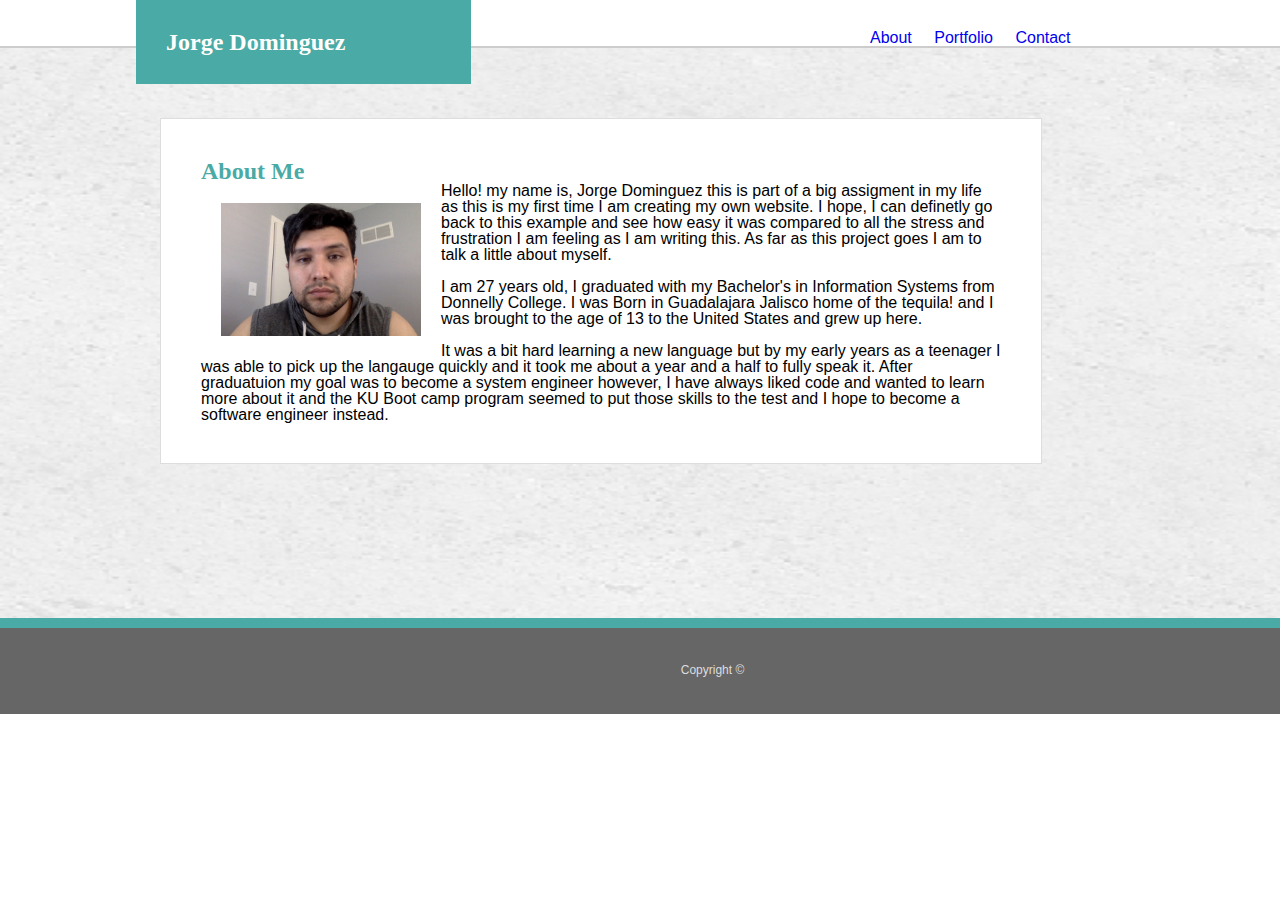
==== index.html @ 202d233a "initial commit" ====
<!DOCTYPE html>
<html lang="en-US">

<head>
    <title>About me</title>
    <link rel="stylesheet" type="text/css" href="./assests/css/reset.css">
    <link rel="stylesheet" type="text/css" href="assests/css/style.css">
</head>

<body>
    
    <header>
        <!-- could not get name logo to align with about me text i changed the align- left to differnt px but it would affect all pages-->
        <section id="logo">
			<h1>Jorge Dominguez</h1>
		</section>
		<nav>
			<ul class="navbar">
				<li><a href="index.html">About</a></li>
			
				<li><a href="portfolio.html">Portfolio</a></li>
				
				<li><a href="contact.html">Contact</a></li>
			</ul>
		</nav>
    </header>




    <div class="content">
        <div class="main">
            <h2 class="page-title">About Me</h2>


            <img class="portfolio-pic" src="assests/images/portfolio-pic.jpg" alt="JorgeDominguez"/>
            
            
            <p>Hello! my name is, Jorge
            Dominguez this is part of a big assigment in my life as this is my first time I am creating my own website.
            I hope, I can definetly go back to this example and see how easy it was compared to all the stress and
                frustration I am feeling as I am writing this.
                As far as this project goes I am to talk a little about myself.</p><br>
            <p>I am 27 years old, I graduated with my Bachelor's in Information Systems from Donnelly College. I was
                Born in Guadalajara Jalisco home of the tequila! and I was brought to the age of 13 to the United States
                and grew up here.<br><br>
                It was a bit hard learning a new language but by my early years as a teenager I was able to pick up the
                langauge quickly and it took me about a year and a half to fully speak it. After graduatuion my goal was
                to become a system engineer however, I have always liked code and wanted to learn more about it and the
                KU Boot camp program seemed to put those skills to the test and I hope to become a software engineer
                instead.</p>
        </div>
    </div>
     <!-- I could not lower the copyright symbol lower to the bottom of the page this issue applies to all three of my pages-->
    <footer class="bottom">
        <h5>Copyright ©</h5>
    </footer>



</body>

</html>
---- assests/css/style.css ----
html, body{
    
    margin: auto;
    font-family: Arial, Helvetica, sans-serif;
    color: #777777;
    background: url("../images/concrete_seamless.png");
    background-repeat:no-repeat;
    background-size: 100% 100%;
}

h1 {
    font-family: "Georgia", Times, "Times New Roman", serif;
    font-weight: bold;
    font-size: 24px;
    color: #ffffff;
}
h2 {
   font-family: "Georgia", Times, "Times New Roman", serif;
   font-weight: bold;
   color: #4aaaa5;
   font-size: 24px;
}
h3 {
   font-family: "Georgia", Times, "Times New Roman", serif;
   font-weight: bold;
   color: #4aaaa5;
   font-size: 20px;
}

h4 {
    font-family: "Georgia", Times, "Times New Roman", serif;
    font-size: 20px;
    color: #ffffff;
    padding-top: 18px;
    text-align: center;
}
p {
   font-family: "Arial", "Helvetica Neue", Helvetica, sans-serif;
   font-size: 16px;
   color: black;
}


header{
    width: 100%;
    margin: auto;
    height: auto;
    border-bottom: 2px solid #cccccc;
    background-color: #ffffff;
}

header .container{
    width: 960px;
    margin: 0 auto;
}


.name{
    width: 50%;
    display: inline-block;
    vertical-align: middle;
    margin: 0 auto;
    padding:0 auto;
}

a:link {
    text-decoration: none;
 }
 

 a:visited {
    color: #777777;
    text-decoration: none;
    font-family: "Arial", "Helvetica Neue", Helvetica, sans-serif;
    font-size: 16px;
 }
 
 
 a:hover {
    color: #777777;
    text-decoration: none;
    font-family: "Arial", "Helvetica Neue", Helvetica, sans-serif;
    font-size: 16px;
    font-weight: bold;
 }
 
 
 a:active {
    color: #777777;
    text-decoration: none;
    font-family: "Arial", "Helvetica Neue", Helvetica, sans-serif;
    font-size: 16px;
    font-weight: bold;
 } 
 

 .main{
    display: block;
    width: 800px;
	margin: 70px 0;
	padding: 40px;
	background-color: #ffffff;
    border: 1px solid #dddddd;
}

.name {
    width: 50%;
}

#logo {
    background-color: #4aaaa5;
   width: 275px;
   padding: 30px;
   margin-left: 136px;
   float: left;
}





.portfolio-pic{
    padding: 20px;
    width: 200px;
    float: left;
}



.navbar {
    margin-left: 870px;
    padding-top: 30px;
 }
 li {
    color: #777777;
    display: inline;
    font-family: "Arial", "Helvetica Neue", Helvetica, sans-serif;
    font-size: 16px;
    padding-right: 18px;
 }
 

#portfolio {
    background-color: #ffffff;
    width: 650px;
    height: 875px;
    margin: 0 auto;

    border-style: solid;
    border-width: 1px;
    border-color: #dddddd;

 }
 article {
    background-color: #4aaaa5;
     width: 264px;
     height: 60px;
     margin-top: 126px;
 }



.content {
    width: 960px;
    clear: both;
    height: 500px;
    margin: 0 auto;
    margin-top: 35px;
}

.ipad{ 
	background-image: url("../images/technics-q-c-640-480-1.jpg");
    background-repeat: no-repeat;
    background-size: 264px 196px;
    width: 264px;
    height: 196px;
    margin-left: 30px;
    float: left;
}


.dj{
    background-image: url("../images/technics-q-c-640-480-2.jpg");
    background-repeat: no-repeat;
    background-size: 264px 196px;
    width: 264px;
    height: 196px;
    margin-right: 34px;
    float: right;
}


.headphones{
    background-image: url("../images/technics-q-c-640-480-5.jpg");
    background-repeat: no-repeat;
    background-size: 264px 196px;
    width: 264px;
    height: 196px;
    margin-top: 54px;
    margin-left: 30px;
    float: left;
}

.wireless{
    background-image: url("../images/technics-q-c-640-480-7.jpg");
	background-repeat: no-repeat;
	background-size: 264px 196px;
	width: 264px;
	height: 196px;
	margin-top: 54px;
	margin-right: 34px;
	float: right;
}

.tv{
    background-image: url("../images/technics-q-c-640-480-9.jpg");
	background-repeat: no-repeat;
	background-size: 264px 196px;
	width: 264px;
	height: 196px;
	margin-top: 54px;
	margin-left: 30px;
	float: left;
}


.item-name{
    position: relative;
    top: -90px;
    top: -75px;
    text-align: center;
    background-color: #4aaaa5;
    padding: 1em;
    color: #ffffff;
    z-index: 1000;
    z-index: 900;
}

.bottom {
    font-family: "Arial", "Helvetica Neue", Helvetica, sans-serif;
    height: 200%;
       font-size: 12px;
       color: #dddddd;
       width: 1425px;
       background-color: #666666;
       text-align: center;
       padding-top: 36px;
       padding-bottom: 38px;
       border-top: 10px solid #4aaaa5;
       clear: both;
       bott
}




#message{
    height: 200px;
}

.padme {
	padding-top: 38px;
	padding-left: 28px;
	padding-right: 28px;
}

hr.heavy {
	border-top: 3px solid #dddddd;
	width: 588px;
	margin-top: 36px;
	margin-left: 28px;
	margin-bottom: 30px;
}


#form {
    background-color: #ffffff;
    width: 650px;
    height: 615px;
    margin: 0 auto;
    border-style: solid;
    border-width: 1px;
    border-color: #dddddd;
 }

 input[type=text], select {
	width: 572px;
	height: 36px;
	padding-left: 12px;
	border: 1px solid #dddddd;
	margin-top: 10px;
	margin-left: 28px;
	margin-bottom: 20px;
	font-family: "Arial", "Helvetica Neue", Helvetica, sans-serif;
	font-size: 14px;
	color: #777777;
}
input[type=email], select {
	width: 572px;
	height: 36px;
	padding-left: 12px;
	border: 1px solid #dddddd;
	margin-top: 10px;
	margin-left: 28px;
	margin-bottom: 20px;
	font-family: "Arial", "Helvetica Neue", Helvetica, sans-serif;
	font-size: 14px;
	color: #777777;
}
input[type=textarea], select {
	width: 572px;
	height: 200px;
	padding-left: 12px;
	border: 1px solid #dddddd;
	margin-top: 10px;
	margin-left: 28px;
	font-family: "Arial", "Helvetica Neue", Helvetica, sans-serif;
	font-size: 14px;
	color: #777777;
}
input[type=submit] {
	width: 116px;
	height: 40px;
	margin-top: 20px;
	margin-left: 28px;
    background-color: #4aaaa5;
    border: none;
    color: #ffffff;
    text-decoration: none;
    cursor: pointer;
    font-family: "Arial", "Helvetica Neue", Helvetica, sans-serif;
	font-size: 14px;
}


::placeholder {
    color: #cccccc;
}
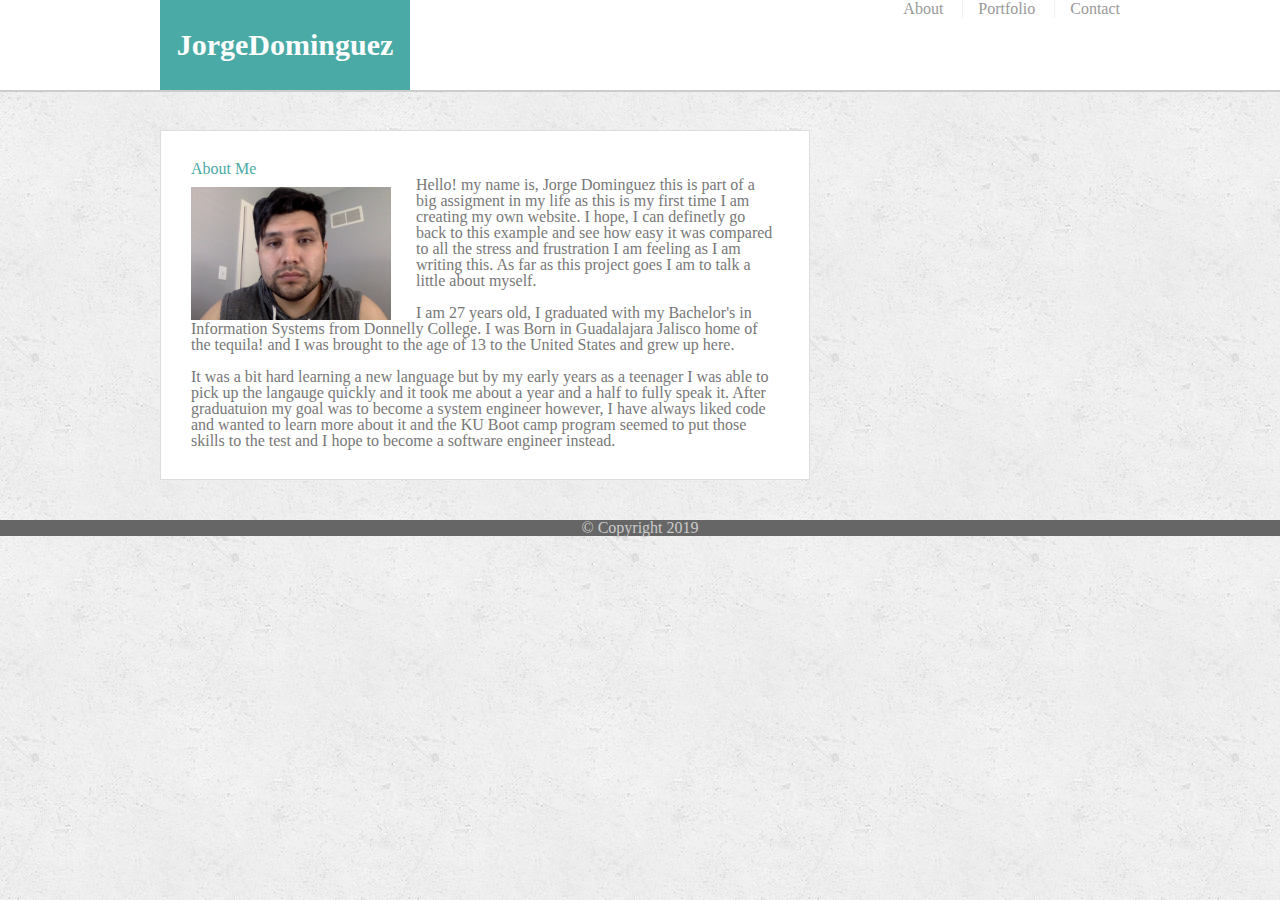
==== commit 945a2a1c: "initial commit" ====
--- a/index.html
+++ b/index.html
@@ -1,63 +1,60 @@
-<!DOCTYPE html>
-<html lang="en-US">
+<!doctype html>
+<html lang="en-us">
 
 <head>
-    <title>About me</title>
-    <link rel="stylesheet" type="text/css" href="./assests/css/reset.css">
-    <link rel="stylesheet" type="text/css" href="assests/css/style.css">
+  <meta charset="UTF-8">
+  <title>About | Your Name</title>
+  <link rel="stylesheet" type="text/css" href="assests/css/style/style.css">
+  <link rel="stylesheet" type="text/css" href="assests/css/style/reset.css">
 </head>
+<!-- it is responsive to all of the points asked for but i broke my footer and could not fix it-->
 
 <body>
+
+  <header id="masthead">
+    <div class="container">
+      <!-- will only show my first name but when the screen is zommed in to the lowest resolution my full name will appear I did not know how to fix it -->
+      <!-- full name will only appear if there is no space in between and will disappear if space-->
+      <a href="index.html" id="logo">JorgeDominguez</a>
+      <nav>
+        <!-- my nav bar works correctly with the resposivness but does not go back to full format when expanded to the full page-->
+        <a href="index.html">About</a>
+        <a href="portfolio.html">Portfolio</a>
+        <a href="contact.html">Contact</a>
+      </nav>
+    </div>
+  </header>
+
+  <div id="main-container" class="container">
+    <section class="main-section">
+      <h1>About Me</h1>
+
+      <img src="assests/css/style/images/portfolio-pic.jpg" height=200px width-150px class="auth-image" alt="Jorge JorgeDominguez">
+
+      <p>Hello! my name is, Jorge
+        Dominguez this is part of a big assigment in my life as this is my first time I am creating my own website.
+        I hope, I can definetly go back to this example and see how easy it was compared to all the stress and
+            frustration I am feeling as I am writing this.
+            As far as this project goes I am to talk a little about myself.</p><br>
+        <p>I am 27 years old, I graduated with my Bachelor's in Information Systems from Donnelly College. I was
+            Born in Guadalajara Jalisco home of the tequila! and I was brought to the age of 13 to the United States
+            and grew up here.<br><br>
+            It was a bit hard learning a new language but by my early years as a teenager I was able to pick up the
+            langauge quickly and it took me about a year and a half to fully speak it. After graduatuion my goal was
+            to become a system engineer however, I have always liked code and wanted to learn more about it and the
+            KU Boot camp program seemed to put those skills to the test and I hope to become a software engineer
+            instead.</p>
+
+    </section>
+
     
-    <header>
-        <!-- could not get name logo to align with about me text i changed the align- left to differnt px but it would affect all pages-->
-        <section id="logo">
-			<h1>Jorge Dominguez</h1>
-		</section>
-		<nav>
-			<ul class="navbar">
-				<li><a href="index.html">About</a></li>
-			
-				<li><a href="portfolio.html">Portfolio</a></li>
-				
-				<li><a href="contact.html">Contact</a></li>
-			</ul>
-		</nav>
-    </header>
+  </div>
 
-
-
-
-    <div class="content">
-        <div class="main">
-            <h2 class="page-title">About Me</h2>
-
-
-            <img class="portfolio-pic" src="assests/images/portfolio-pic.jpg" alt="JorgeDominguez"/>
-            
-            
-            <p>Hello! my name is, Jorge
-            Dominguez this is part of a big assigment in my life as this is my first time I am creating my own website.
-            I hope, I can definetly go back to this example and see how easy it was compared to all the stress and
-                frustration I am feeling as I am writing this.
-                As far as this project goes I am to talk a little about myself.</p><br>
-            <p>I am 27 years old, I graduated with my Bachelor's in Information Systems from Donnelly College. I was
-                Born in Guadalajara Jalisco home of the tequila! and I was brought to the age of 13 to the United States
-                and grew up here.<br><br>
-                It was a bit hard learning a new language but by my early years as a teenager I was able to pick up the
-                langauge quickly and it took me about a year and a half to fully speak it. After graduatuion my goal was
-                to become a system engineer however, I have always liked code and wanted to learn more about it and the
-                KU Boot camp program seemed to put those skills to the test and I hope to become a software engineer
-                instead.</p>
-        </div>
+  <footer>
+    <div class="container">
+      &copy; Copyright 2019
     </div>
-     <!-- I could not lower the copyright symbol lower to the bottom of the page this issue applies to all three of my pages-->
-    <footer class="bottom">
-        <h5>Copyright ©</h5>
-    </footer>
-
-
-
+  </footer>
 </body>
 
 </html>--- a/assests/css/style/style.css
+++ b/assests/css/style/style.css
@@ -0,0 +1,333 @@
+body {
+  font-family: Arial, "Helvetica Neue", Helvetica, sans-serif;
+  font-size: 18px;
+  line-height: 34px;
+  color: #777;
+  background: url("../style/images/concrete_seamless.png");
+}
+
+* {
+  box-sizing: border-box;
+}
+
+/* general */
+
+.container {
+  width: 100%;
+  max-width: 960px;
+  margin: 0 auto;
+  clear: both;
+}
+
+h1,
+h2,
+h3,
+p {
+  margin-bottom: 20px;
+}
+
+p:last-child {
+  margin-bottom: 0;
+}
+
+h1,
+h2,
+h3 {
+  font-family: Georgia, Times, "Times New Roman", serif;
+  font-weight: 700;
+  color: #4aaaa5;
+}
+
+h1 {
+  padding-bottom: 20px;
+  font-size: 30px;
+  line-height: 49px;
+  border-bottom: 3px solid #ddd;
+}
+
+h2,
+h3 {
+  font-size: 22px;
+}
+
+/* header */
+
+#masthead {
+  position: fixed;
+  z-index: 99;
+  width: 100%;
+  margin: 0 0 30px;
+  overflow: auto;
+  color: #fff;
+  background: #fff;
+  border-bottom: 2px solid #ccc;
+}
+
+#logo {
+  float: left;
+  width: 250px;
+  height: 90px;
+  font-family: Georgia, Times, "Times New Roman", serif;
+  font-size: 30px;
+  font-weight: 700;
+  line-height: 90px;
+  color: #fff;
+  text-align: center;
+  text-decoration: none;
+  background: #4aaaa5;
+}
+
+nav {
+  float: right;
+  margin-top: 25px;
+}
+
+nav a {
+  display: inline-block;
+  padding-left: 15px;
+  margin-left: 15px;
+  line-height: 18px;
+  color: #999;
+  text-decoration: none;
+  border-left: 1px solid #efefef;
+}
+
+nav a:first-child {
+  border-left: 0 none;
+}
+
+/* footer */
+
+footer {
+  padding: 17px;
+  position: relative;
+  clear: both;
+  font-size: 12px;
+  color: #fff;
+  color: #ccc;
+  text-align: center;
+  background: #666;
+  border-top: 8px solid #4aaaa5;
+}
+
+
+
+
+
+h3,
+.sidebar h2 {
+  padding-bottom: 20px;
+  margin-bottom: 15px;
+  line-height: 22px;
+  border-bottom: 2px solid #eee;
+}
+
+.social {
+  width: 62px;
+  height: 62px;
+  margin-top: 8px;
+  margin-right: 5px;
+}
+
+.social:last-child {
+  margin-right: 0;
+}
+
+/* main */
+
+#main-container {
+  padding-top: 130px;
+}
+
+.main-section {
+  float: left;
+  width: 100%;
+  max-width: 650px;
+  padding: 30px;
+  margin: 0 0 40px;
+  background: #fff;
+  border: 1px solid #ddd;
+}
+
+/* portfolio page */
+
+.work {
+  position: relative;
+  float: left;
+  width: 274px;
+  margin: 20px 0 25px;
+  overflow: auto;
+}
+
+.work:nth-child(even) {
+  margin-right: 40px;
+}
+
+.work img {
+  width: 100%;
+  border: 0 none;
+  opacity: 0.8;
+}
+
+.work h3 {
+  position: absolute;
+  bottom: 20px;
+  width: 100%;
+  padding: 15px;
+  margin-bottom: 0;
+  font-weight: 300;
+  line-height: 30px;
+  color: #fff;
+  text-align: center;
+  background: #4aaaa5;
+  border-bottom: 0;
+}
+
+.auth-image {
+  float: left;
+  width: 200px;
+  height: auto;
+  margin-top: 10px;
+  margin-right: 25px;
+}
+
+/* contact page */
+
+#contact-form ul {
+  margin-bottom: 20px;
+}
+
+#contact-form li {
+  margin-bottom: 10px;
+}
+
+label,
+input[type=text],
+input[type=email],
+textarea {
+  display: block;
+  width: 100%;
+}
+
+input[type=text],
+input[type=email],
+textarea {
+  height: 35px;
+  padding: 0 10px;
+  font-size: 14px;
+  border: 1px solid #ddd;
+}
+
+textarea {
+  height: 200px;
+}
+
+input[type=submit] {
+  padding: 10px 30px;
+  font-size: 18px;
+  color: #fff;
+  cursor: pointer;
+  background: #4aaaa5;
+  border: 0 none;
+}
+
+@media screen and (max-width: 980px) {
+  
+      .auth-image {
+        float: left;
+        width: 100%;}
+
+      #masthead {
+       position: fixed;
+          z-index: 99;
+          width: 100%;
+          margin: 0 0 30px;
+          padding: 0 30px 0 30px;
+          overflow: auto;
+          color: #fff;
+          background: #fff;
+          border-bottom: 2px solid #ccc;
+        }
+
+        .main-section {
+          float: left;
+          width: 100%;
+          max-width: 500px;
+          padding: 30px;
+          margin: 0 0 20px 30px;
+          background: #fff;
+          border: 1px solid #ddd;
+        }
+
+        
+  
+    
+
+
+@media screen and (max-width: 768px)  {
+  
+  #main-container {
+    padding: 130px;
+  }
+  
+  
+  .main-section {
+    float: left;
+    width: 100%;
+    max-width: 650px;
+    padding: 30px;
+    margin: 0 0 20px;
+    background: #fff;
+    border: 1px solid #ddd;
+  }
+
+  #masthead {
+    position: fixed;
+    z-index: 99;
+    width: 100%;
+    margin: 0 0 30px;
+    padding: 0 30px 0 30px;
+    overflow: auto;
+    color: #fff;
+    background: #fff;
+    border-bottom: 2px solid #ccc;
+  }
+          
+  @media screen and (max-width: 640px)  {
+    
+    #main-container {
+      padding: 130px;
+    }
+    
+  
+  
+    .main-section {
+      float: left;
+      width: 100%;
+      max-width: 650px;
+      padding: 30px;
+      margin: 0 0 20px;
+      background: #fff;
+      border: 1px solid #ddd;
+    }
+  #logo {
+    width: 100%;
+    margin
+  }
+    #masthead {
+      position: fixed;
+      z-index: 99;
+      width: 100%;
+      margin: 0 0 30px;
+      overflow: auto;
+      color: #fff;
+      background: #fff;
+      padding: 0 0px 0 0px;
+      border-bottom: 2px solid #ccc;
+    }
+nav {
+  float: none;
+  text-align: center;
+}
+  
+    }